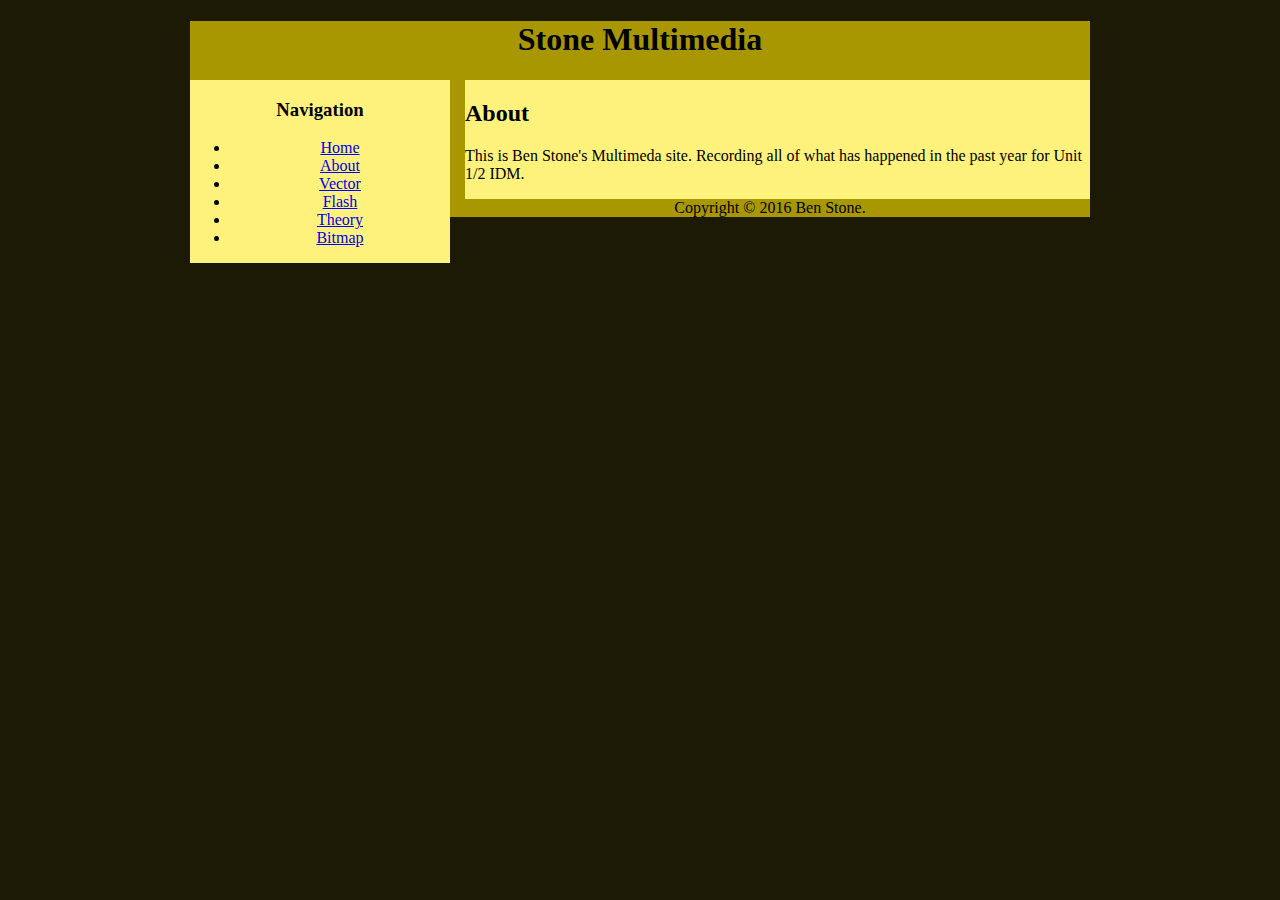
==== about.html @ c18294b3 "Add files via upload" ====
<!doctype html> 
<html lang="en">
		
<head>
	<meta charset="UTF-8" /> 
	<title>Stone Multimedia</title>
	<link rel="stylesheet" type="text/css" href="style.css">
</head>

<body>
	<div id="container">
		<div id="header">
			<H1>Stone Multimedia</H1>
		</div>

		<div id="content">
			<div id="nav">
				<h3>Navigation</h3>
					<ul>
						<li><a class href="index.html">Home</a></li>
						<li><a href="about.html">About</a></li>
						<li><a href="vector.html">Vector</a></li>
						<li><a href="flash.html">Flash</a></li>
						<li><a href="theory.html">Theory</a></li>
						<li><a href="bitmap.html">Bitmap</a></li>
					</ul>
			</div>

			<div id="main">
			<h2>About</h2>
			<p> This is Ben Stone's Multimeda site. Recording all of what has happened in the past year for Unit 1/2 IDM. </p>
			</div>			
		</div>
		<div id="footer">
			Copyright &copy; 2016 Ben Stone.
			</div>
		</div>
	</div>
</body>

</html>
---- style.css ----
body {
	background-color: #1C1904;
	font-family: Times, Times, serif;
	width: 900px;
	margin: 0 auto;
	text-align: center;
}


#container {
	background-color: #A89700;
	width: 900px;
	margin: left:auto;
	margin: right:auto;
}

#content {
	background-color: red;

}

#main {
	text-align: left;
	background-color: #FFF27C;
	width: 625px;
	float: right;
}

#nav {
	background-color: #FFF27C;
	width: 260px;
	float: left;
}

nav ul {
	list-style-type: none;
	float:left;
	padding: 0;
}
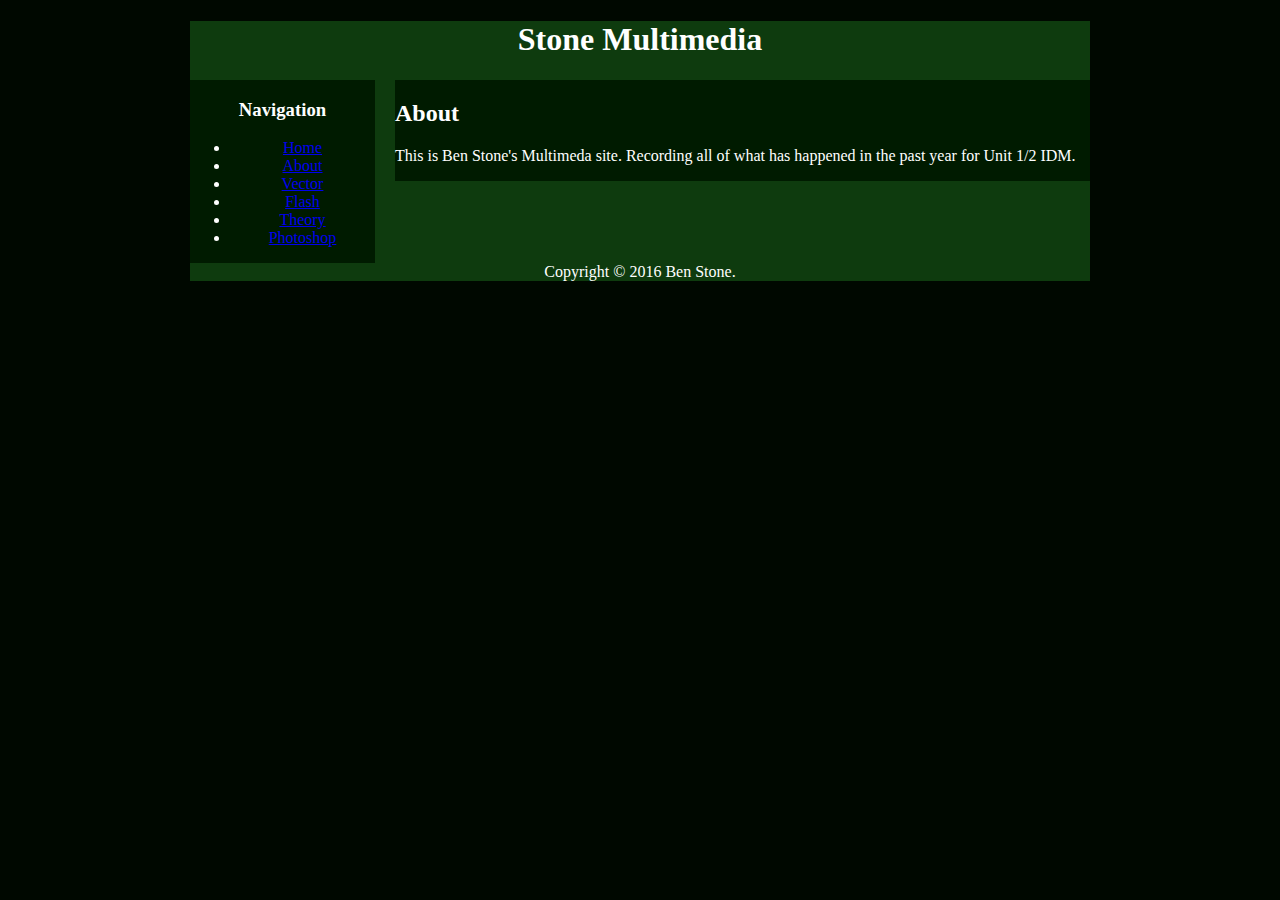
==== commit 70cab73c: "Add files via upload" ====
--- a/about.html
+++ b/about.html
@@ -10,7 +10,7 @@
 <body>
 	<div id="container">
 		<div id="header">
-			<H1>Stone Multimedia</H1>
+			<h1>Stone Multimedia</h1>
 		</div>
 
 		<div id="content">
@@ -22,7 +22,7 @@
 						<li><a href="vector.html">Vector</a></li>
 						<li><a href="flash.html">Flash</a></li>
 						<li><a href="theory.html">Theory</a></li>
-						<li><a href="bitmap.html">Bitmap</a></li>
+						<li><a href="photoshop.html">Photoshop</a></li>
 					</ul>
 			</div>
 
@@ -35,7 +35,6 @@
 			Copyright &copy; 2016 Ben Stone.
 			</div>
 		</div>
-	</div>
 </body>
 
 </html>--- a/style.css
+++ b/style.css
@@ -1,14 +1,17 @@
 body {
-	background-color: #1C1904;
+	background-color: #000800;
 	font-family: Times, Times, serif;
 	width: 900px;
 	margin: 0 auto;
-	text-align: center;
+	text-align: center
 }
 
+h1 {
+	color: white;
+}
 
 #container {
-	background-color: #A89700;
+	background-color: #0E3B0E;
 	width: 900px;
 	margin: left:auto;
 	margin: right:auto;
@@ -19,17 +22,25 @@
 
 }
 
+
 #main {
 	text-align: left;
-	background-color: #FFF27C;
-	width: 625px;
+	background-color: #001B00;
+	width: 695px;
 	float: right;
+	color: white;
 }
 
-#nav {
-	background-color: #FFF27C;
-	width: 260px;
+#nav	 {
+	background-color: #001B00;
+	width: 185px;
 	float: left;
+	color: white;
+}
+
+#footer {
+	color: white;
+	clear:both;
 }
 
 nav ul {
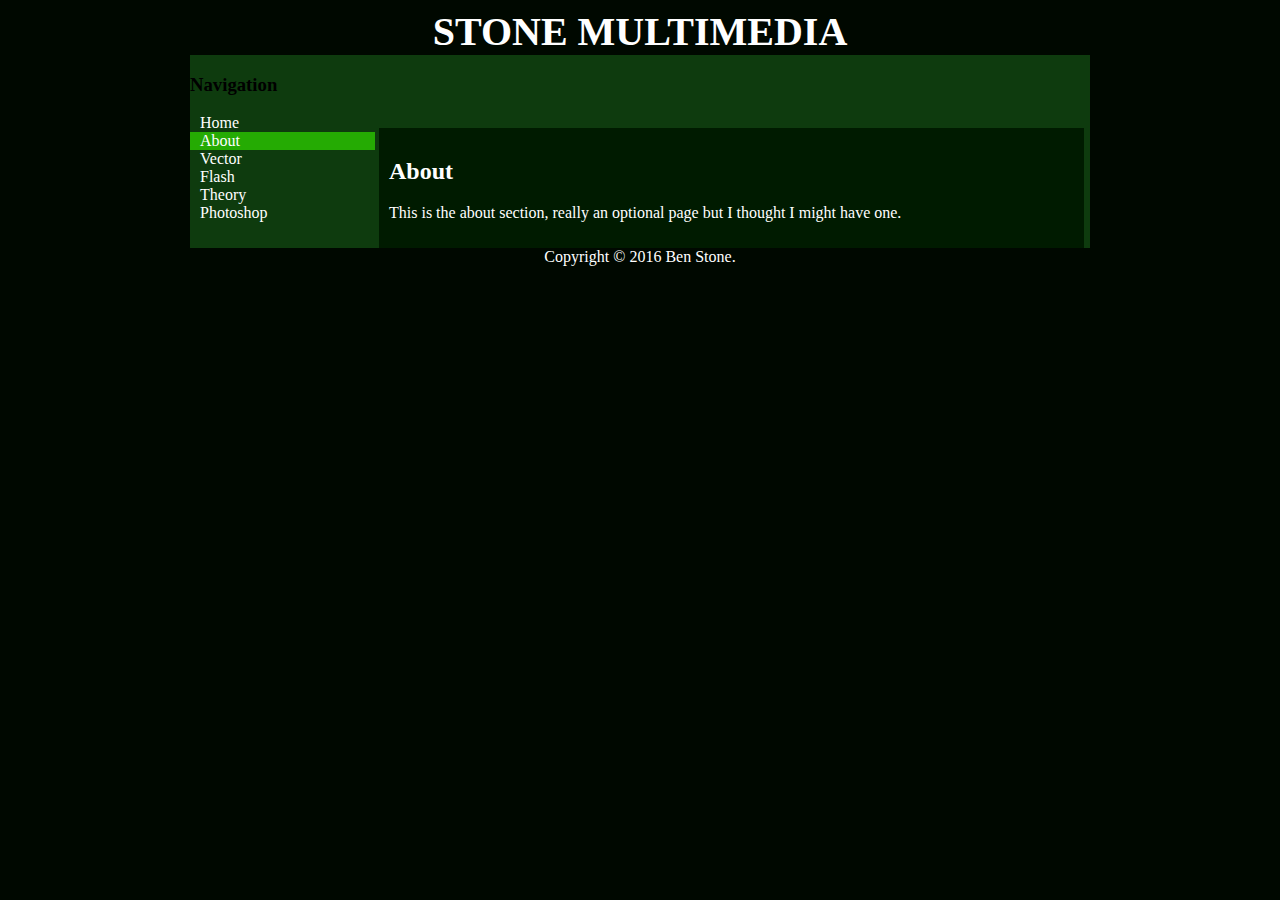
==== commit d0e1e9b3: "Add files via upload" ====
--- a/about.html
+++ b/about.html
@@ -1,40 +1,33 @@
-<!doctype html> 
+<!DOCTYPE html>
 <html lang="en">
-		
 <head>
-	<meta charset="UTF-8" /> 
-	<title>Stone Multimedia</title>
-	<link rel="stylesheet" type="text/css" href="style.css">
+	<meta charset="UTF-8">
+	<title>STONE MULTIMEDIA</title>
+	<link href="style.css" rel="stylesheet" type="text/css">
 </head>
-
 <body>
 	<div id="container">
-		<div id="header">
-			<h1>Stone Multimedia</h1>
-		</div>
-
-		<div id="content">
-			<div id="nav">
+		<header>
+			<h1>STONE MULTIMEDIA</h1>
+		</header>
+		<section>
+			<nav>
 				<h3>Navigation</h3>
-					<ul>
-						<li><a class href="index.html">Home</a></li>
-						<li><a href="about.html">About</a></li>
-						<li><a href="vector.html">Vector</a></li>
-						<li><a href="flash.html">Flash</a></li>
-						<li><a href="theory.html">Theory</a></li>
-						<li><a href="photoshop.html">Photoshop</a></li>
-					</ul>
+				<a href="index.html">Home</a>
+				<a class="current" href="about.html">About</a>
+				<a href="vector.html">Vector</a>
+				<a href="flash.html">Flash</a>
+				<a href="theory.html">Theory</a>
+				<a href="photoshop.html">Photoshop</a>
+			</nav>
+			<div id="main">
+				<h2>About</h2>
+				<p>This is the about section, really an optional page but I thought I might have one.</p>
 			</div>
-
-			<div id="main">
-			<h2>About</h2>
-			<p> This is Ben Stone's Multimeda site. Recording all of what has happened in the past year for Unit 1/2 IDM. </p>
-			</div>			
-		</div>
-		<div id="footer">
+		</section>
+		<footer>
 			Copyright &copy; 2016 Ben Stone.
-			</div>
-		</div>
+		</footer>
+	</div>
 </body>
-
 </html>--- a/style.css
+++ b/style.css
@@ -1,50 +1,50 @@
 body {
 	background-color: #000800;
 	font-family: Times, Times, serif;
-	width: 900px;
-	margin: 0 auto;
-	text-align: center
 }
 
 h1 {
 	color: white;
+	font-family:Freestyle Script, Century, Rockwell;
+	font-size: 40px;
+	text-align: center;
+}
+header h1 {margin: 0;}
+
+
+section {
+	background-color: #0E3B0E;
+	width: 900px;
+	margin:0 auto;
 }
 
-#container {
-	background-color: #0E3B0E;
-	width: 900px;
-	margin: left:auto;
-	margin: right:auto;
+#main {
+	display: inline-block;
+	background-color: #001B00;
+	width: 685px;
+	color: white;
+	margin: 0;
+	padding: 10px;
 }
 
-#content {
-	background-color: red;
-
+footer {
+	color: white;
+	clear:both;
+	text-align: center;
 }
 
+nav {
+	display: inline-block;
+}
 
-#main {
-	text-align: left;
-	background-color: #001B00;
-	width: 695px;
-	float: right;
+nav a {
+	display: block;
+	text-decoration: none;
+	border: white;
+	width: 165px;
+	padding: 0px 10px;
 	color: white;
 }
-
-#nav	 {
-	background-color: #001B00;
-	width: 185px;
-	float: left;
-	color: white;
-}
-
-#footer {
-	color: white;
-	clear:both;
-}
-
-nav ul {
-	list-style-type: none;
-	float:left;
-	padding: 0;
+nav a:hover, nav a.current{
+	background-color: #25AB03;
 }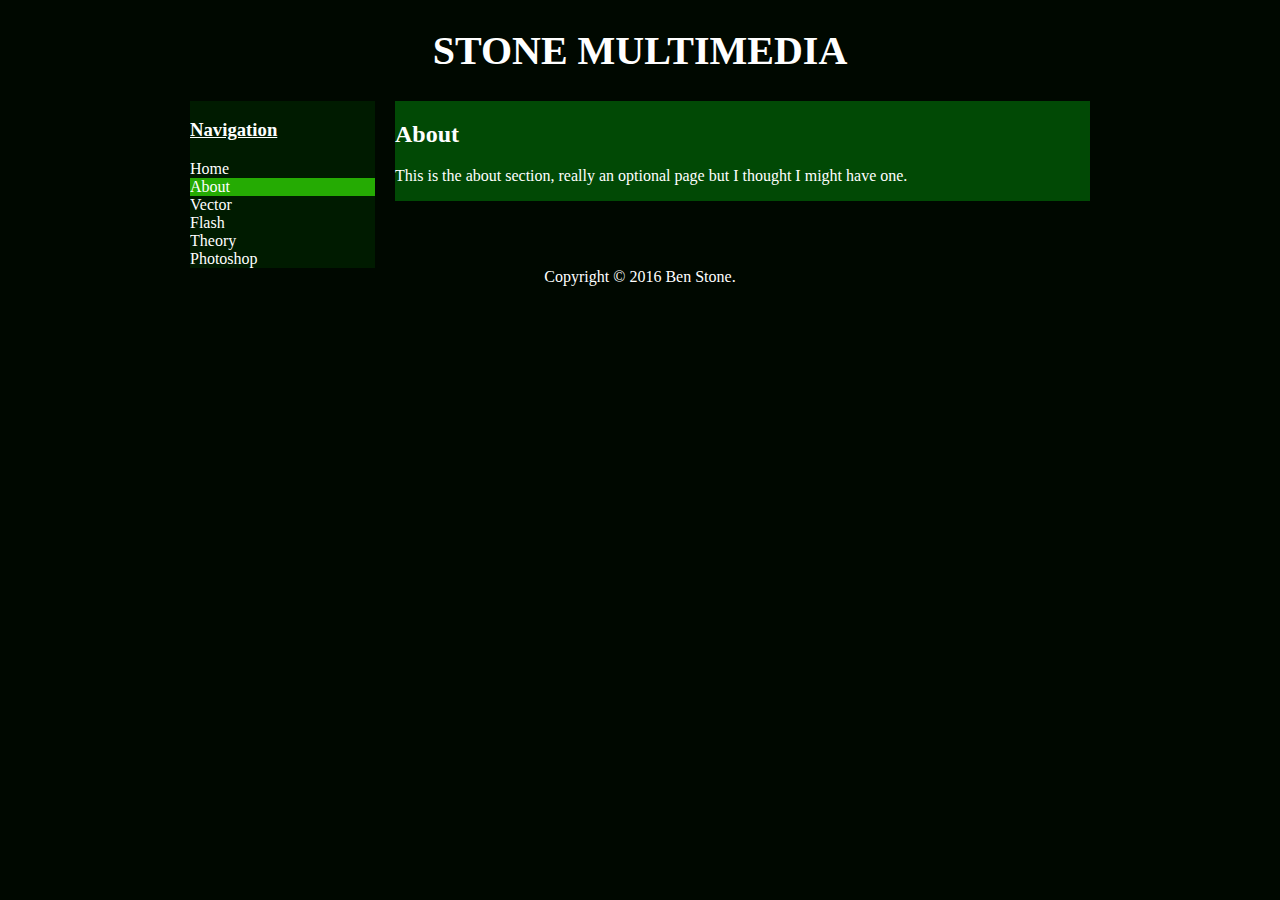
==== commit 9a5e9962: "Added more links + made the formating of webpages right" ====
--- a/about.html
+++ b/about.html
@@ -22,7 +22,7 @@
 			</nav>
 			<div id="main">
 				<h2>About</h2>
-				<p>This is the about section, really an optional page but I thought I might have one.</p>
+				<p>This is the about section, really an optional page but I thought I might have one. </p>
 			</div>
 		</section>
 		<footer>
--- a/style.css
+++ b/style.css
@@ -1,50 +1,85 @@
 body {
-	background-color: #000800;
-	font-family: Times, Times, serif;
+    margin: 0;
+    padding: 0;
+    text-align: center;
+    background-color: #000800;
+    font-family: Times, Times, serif;
 }
-
 h1 {
-	color: white;
-	font-family:Freestyle Script, Century, Rockwell;
-	font-size: 40px;
-	text-align: center;
+    color: white;
+    font-family: Freestyle Script, Century, Rockwell;
+    font-size: 40px;
+    text-align: center;
 }
-header h1 {margin: 0;}
+h3 {
+    color: white;
+    text-decoration: underline;
+}
+nav {
+    float: left;
+    position: relative;
+	overflow:hidden;
+	width: 185px;
+	background-color:#001B00;
+}
 
 
 section {
-	background-color: #0E3B0E;
+	background-color:#047600; 
 	width: 900px;
 	margin:0 auto;
 }
 
+nav a {
+    display: block;
+    text-decoration: none;
+    border: white;
+	color: white;
+}
+nav a:hover,
+nav a.current {
+    background-color: #25AB03;
+}
+#container {
+    width: 900px;
+    text-align: left;
+    margin: 0 auto;
+}
+header {
+    position: relative;
+	width: 100%;
+    display: block;
+    overflow: auto;
+}
 #main {
-	display: inline-block;
-	background-color: #001B00;
-	width: 685px;
-	color: white;
-	margin: 0;
-	padding: 10px;
+    position: relative;
+    float: right;
+    display: inline-block;
+    background-color: #014905;
+    width: 695px;
+    color: white;
+    margin: 0;
+}
+
+/* visited link */
+a:visited {
+    color: hotpink;
 }
 
 footer {
-	color: white;
-	clear:both;
-	text-align: center;
+    height: 150px;
+    clear: both;
+    display: block;
+    overflow: auto;
+    color: white;
+    text-align: center;
 }
-
-nav {
-	display: inline-block;
-}
-
-nav a {
-	display: block;
-	text-decoration: none;
-	border: white;
-	width: 165px;
-	padding: 0px 10px;
-	color: white;
-}
-nav a:hover, nav a.current{
-	background-color: #25AB03;
+@media print {
+    nav {
+        display: none;
+    }
+    #main {
+        width: 100%;
+        float: none;
+    }
 }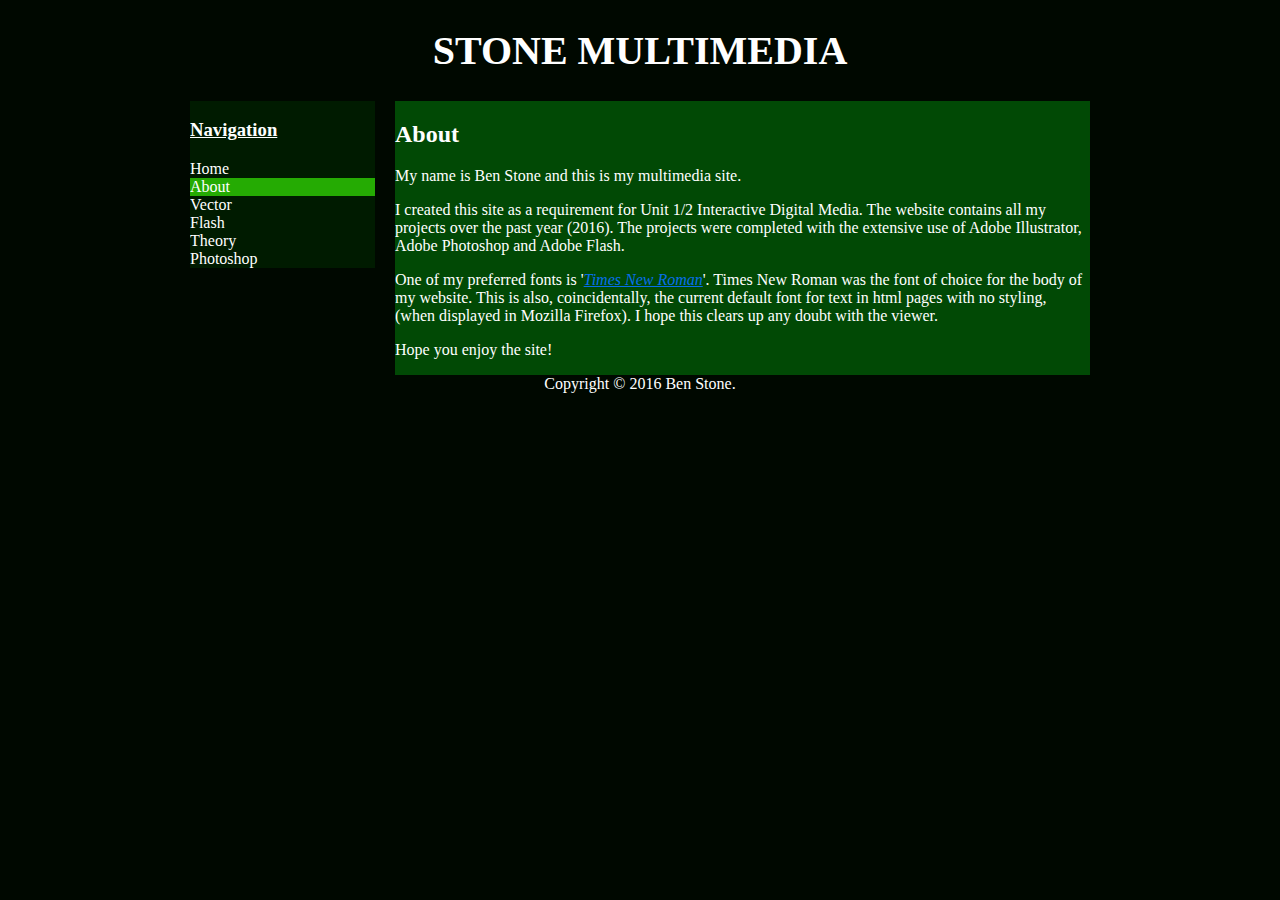
==== commit 6432cc7a: "Add files via upload" ====
--- a/about.html
+++ b/about.html
@@ -22,7 +22,11 @@
 			</nav>
 			<div id="main">
 				<h2>About</h2>
-				<p>This is the about section, really an optional page but I thought I might have one. </p>
+				<p>My name is Ben Stone and this is my multimedia site.</p>
+                I created this site as a requirement for Unit 1/2 Interactive Digital Media. The website contains all my projects over the past year (2016). The projects were completed with the extensive use of Adobe Illustrator, Adobe Photoshop and Adobe Flash. 
+                <p>One of my preferred fonts is '<a href="https://en.wikipedia.org/wiki/Times%20New%20Roman"><em>Times New Roman</em></a>'. Times New Roman was the font of choice for the body of my website. This is also, coincidentally, the current default font for text in html pages with no styling, (when displayed in Mozilla Firefox). I hope this clears up any doubt with the viewer. </p>
+                
+           <p> Hope you enjoy the site!</p> 
 			</div>
 		</section>
 		<footer>
--- a/style.css
+++ b/style.css
@@ -61,8 +61,10 @@
     margin: 0;
 }
 
+/*Links*/
+a{color:#076FEB;}
 /* visited link */
-a:visited {
+#main a:visited {
     color: hotpink;
 }
 
@@ -82,4 +84,6 @@
         width: 100%;
         float: none;
     }
-}+}
+
+
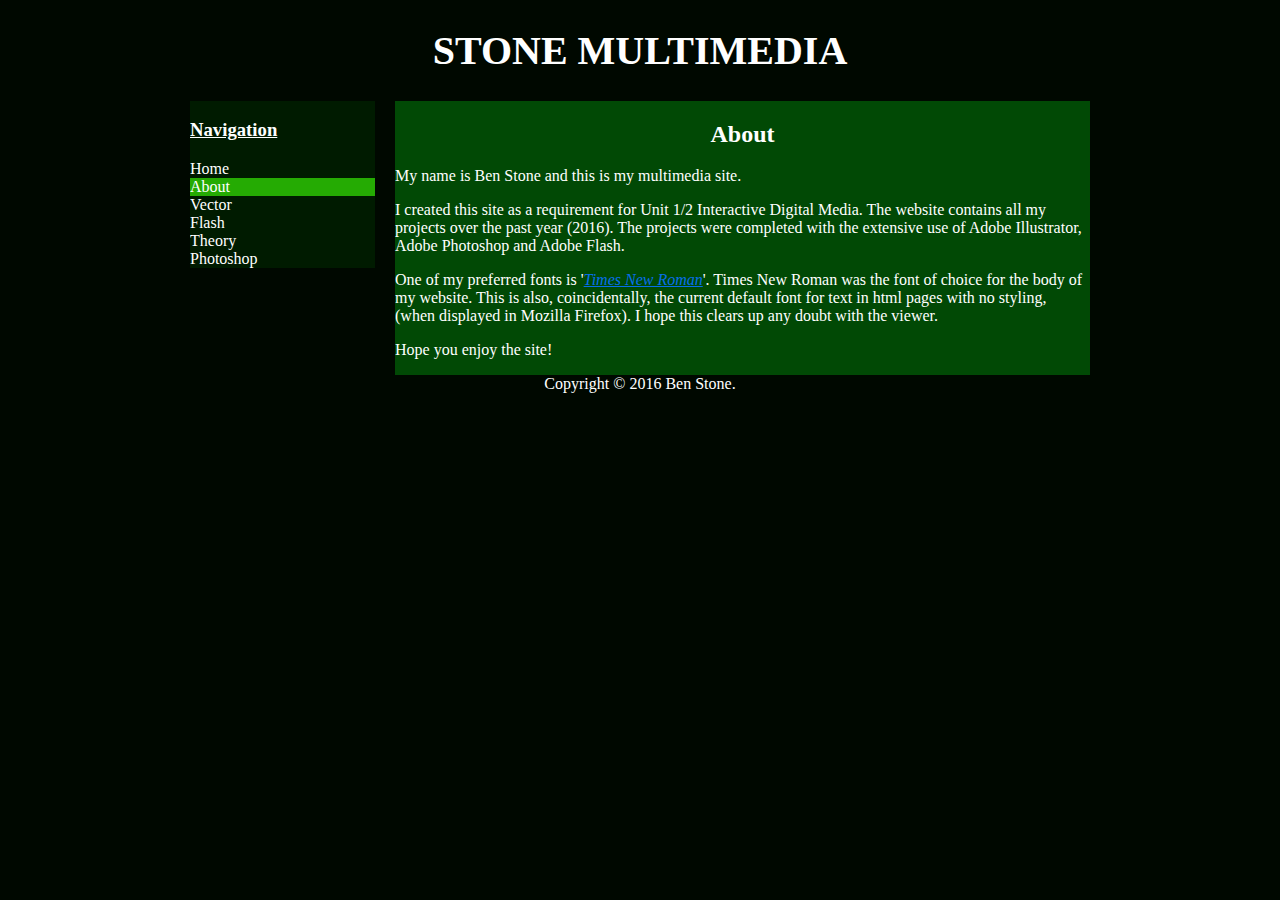
==== commit c7b9e08b: "Final upload, changes: Link Images" ====
--- a/about.html
+++ b/about.html
@@ -21,7 +21,7 @@
 				<a href="photoshop.html">Photoshop</a>
 			</nav>
 			<div id="main">
-				<h2>About</h2>
+				<h2 align="center">About</h2>
 				<p>My name is Ben Stone and this is my multimedia site.</p>
                 I created this site as a requirement for Unit 1/2 Interactive Digital Media. The website contains all my projects over the past year (2016). The projects were completed with the extensive use of Adobe Illustrator, Adobe Photoshop and Adobe Flash. 
                 <p>One of my preferred fonts is '<a href="https://en.wikipedia.org/wiki/Times%20New%20Roman"><em>Times New Roman</em></a>'. Times New Roman was the font of choice for the body of my website. This is also, coincidentally, the current default font for text in html pages with no styling, (when displayed in Mozilla Firefox). I hope this clears up any doubt with the viewer. </p>
